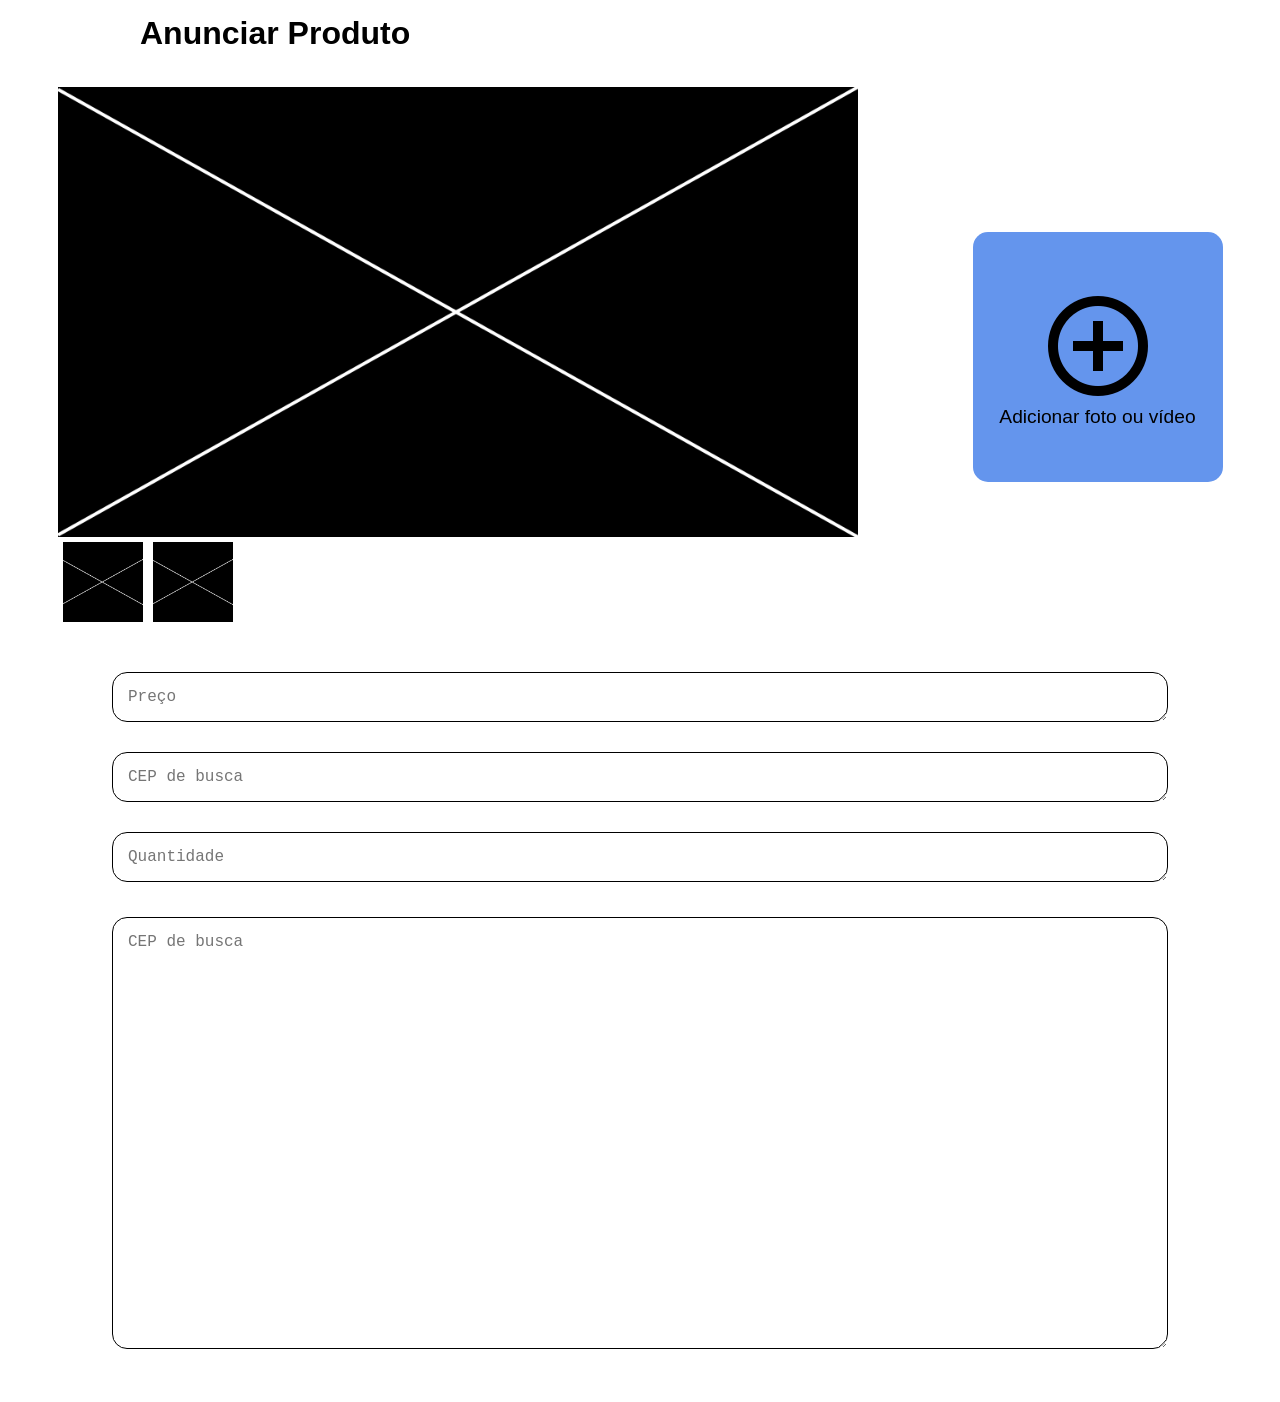
==== anunciarproduto.html @ 91343ef9 "Página de anunciar" ====
<!DOCTYPE html>
<html lang="pt-BR">
<head>
    <meta charset="UTF-8">
    <meta name="viewport" content="width=device-width, initial-scale=1.0">
    <title>Document</title>
    <link rel="stylesheet" href="assets/fonts/remixicon.css">
    <link rel="stylesheet" href="assets/fonts/remixicon.css">
    <link rel="stylesheet" href="css/style.css">

</head>
<body>
    <h1 class="centro">Anunciar Produto</h1>
    <div class="columnpadrao">
        <div class="rowpadrao">
            <div class="columnpadrao">
                <img src="img/placeholder.png" alt="" style="max-width: 800px;">
                <lista-de-fotos 
                fotos='["img/placeholder.png", "img/placeholder.png"]'></lista-de-fotos>
            </div>
            <div class="addfoto">
                <i class="ri-add-circle-line" style="font-size: 120px;"></i>
                Adicionar foto ou vídeo
            </div>
        </div>
        <div class="columnpadrao">
            <textarea wrap="off" rows="1" name="" id="" placeholder="Preço" class="textfieldprodutos"></textarea>
            <textarea wrap="off" rows="1" name="" id="" placeholder="CEP de busca" class="textfieldprodutos"></textarea>
            <textarea wrap="off" rows="1" name="" id="" placeholder="Quantidade" class="textfieldprodutos"></textarea>
            <textarea name="" id="" placeholder="CEP de busca" class="campodescricao"></textarea>
        </div>
    </div>
    <script src="js/scriptwidgets.js"></script>
</body>
</html>
---- css/style.css ----
html, body{
    margin: 0%;
    font-family: Arial, Helvetica, sans-serif;
    overflow-x: hidden;

}
header{
    background-color:rgb(189, 194, 199);
    width: 100%;
    height: 150px;
    margin: 0%;
}
nav{
    background-color: darkblue;
    width: 100%;
    height: 100px;
    margin: 0%;
    gap: 20px;
    display: flex; 
    flex-direction: row;
    color: white;
    text-align: center;
    padding-left: 15px;
    padding-right: 15px;
    justify-content: space-around;
}
nav p{
    display: flex;
    margin-top: auto;
    margin-bottom: auto;
}
.botaoentrar{
    background-color: azure;
    color: black;
    padding-left: 15px;
    padding-right: 15px;
    padding-top: 7px;
    padding-bottom: 7px;
    text-align: center;
    margin-top: auto;
    margin-bottom: auto;
    border-radius: 5px;
}
.rowprodutos{
    padding-top: 10px;
    padding-left: 10px;
    display: flex;
    flex-direction: row;
    gap: 25px;
    overflow-x: auto;

}
main{
    padding-top: 15px;
    padding-bottom: 50px;
}
footer{
    background-color: rgb(0, 0, 68);
    height: 250px;
    width: 100%;
    color: white;
    padding-top: 15px;
    padding-left: 15px;
}
.row{
    display: flex;
    flex-direction: row;
    justify-content: space-around;
    align-items: center;
    font-size: small;
}
body{
    margin: 0%;
    font-family: Arial, Helvetica, sans-serif;
    overflow-x: hidden;

}
header{
    background-color:rgb(189, 194, 199);
    width: 100%;
    height: 150px;
    margin: 0%;
}
nav{
    background-color: darkblue;
    width: 100%;
    height: 100px;
    margin: 0%;
    gap: 20px;
    display: flex; 
    flex-direction: row;
    color: white;
    text-align: center;
    padding-left: 15px;
    padding-right: 15px;
    justify-content: space-around;
}
nav .rownav{
    display: flex;
    margin-top: auto;
    margin-bottom: auto;
    color: white;
}
textarea{
    display: flex;
    width: 25vw;
    margin-top: auto;
    margin-bottom: auto;
    border-radius: 15px;
    font-size: large;
    padding: 10px;
    border: none;
    background-color: transparent;
    outline: none; 
}
.botaoentrar{
    background-color: azure;
    color: black;
    padding-left: 15px;
    padding-right: 15px;
    padding-top: 7px;
    padding-bottom: 7px;
    text-align: center;
    margin-top: auto;
    margin-bottom: auto;
    border-radius: 5px;
}
.rowprodutos{
    padding-top: 10px;
    padding-left: 10px;
    display: flex;
    flex-direction: row;
    gap: 25px;
    overflow-x: auto;

}
main{
    padding-top: 15px;
    padding-bottom: 50px;
}
footer{
    background-color: rgb(0, 0, 68);
    height: 250px;
    width: 100%;
    color: white;
    padding-top: 15px;
    padding-left: 15px;
}
.rownav{
    display: flex;
    flex-direction: row;
    justify-content: space-around;
    align-items: center;
    text-align: center;
    height: 50px;
}
.rownav h3{
    font-size: large;
}
.rownav i{
    font-size: 25px;
    color: white;
}
h2{
    padding-left: 15px;
    padding-top: 50px;
    padding-bottom: 25px;
}
.search{
    display: flex;
    width: 30%;
    height: 50px;
    border-radius: 15px;
    align-items: center;
    text-align: center;
    background-color: white;
    border: 1px solid black;
    margin-top: auto;
    margin-bottom: auto;
}
.search i{
    font-size: 25px;
    width: 50px;
    font-weight: bolder;
    color: gray;
}
a{
    text-decoration: none;
}
/*Página Vendas */
.productscolumn{
    display: flex;
    flex-direction: column;
    gap: 20px;
}
.rowuser .ri-user-line{
    font-size: 50px;
}

.blocodesenhas{
    width: 300px;
    height: 300px;
    background-color: cadetblue;
    
}
.senha{
    display: flex;
    font-size: large;
    width: 60%;
    border-radius: 15px;
    padding: 15px;
    background-color: white;
    border: 1px solid black;
    outline:2px solid white;
    margin-top: 15px;
}
.senha:focus{
    border:2px solid gray;  
    
}   
.email{
    width: 60%;
    border-radius: 15px;
    padding: 15px;
    background-color: white;
    border: 1px solid black;
    outline:2px solid white;
}
.rowpadrao{
    display: flex;
    flex-direction: row;
    justify-content: space-around;
    align-items: center;
    text-align: center;
    margin-top: 5px;
}
.columnpadrao{
    display: flex;
    flex-direction: column;
    justify-content: space-around;
    margin-bottom: 15px;
    margin-top: 15px;
}
.centro{
    margin: auto;
    display: flex;
    max-width: 1000px;
    text-align: center;
    margin-top: 15px;
}
.addfoto{
    width: 250px; 
    height: 250px; 
    background-color: cornflowerblue; 
    border-radius: 15px;
    text-align: center;
    justify-content: center;
    align-items: center;
    display: flex;
    flex-direction: column;
    font-size: larger;
}
.textfieldprodutos{
    display: flex;
    font-size: large;
    width: 80%;
    border-radius: 15px;
    padding: 15px;
    background-color: white;
    border: 1px solid black;
    margin: auto;
    margin-top: 15px;
    margin-bottom: 15px;
}
.campodescricao{
    display: flex;
    font-size: large;
    width: 80%;
    height: 400px;
    border-radius: 15px;
    padding: 15px;
    background-color: white;
    border: 1px solid black;
    margin: auto;
    margin-top: 20px;
    margin-bottom: 20px;
}
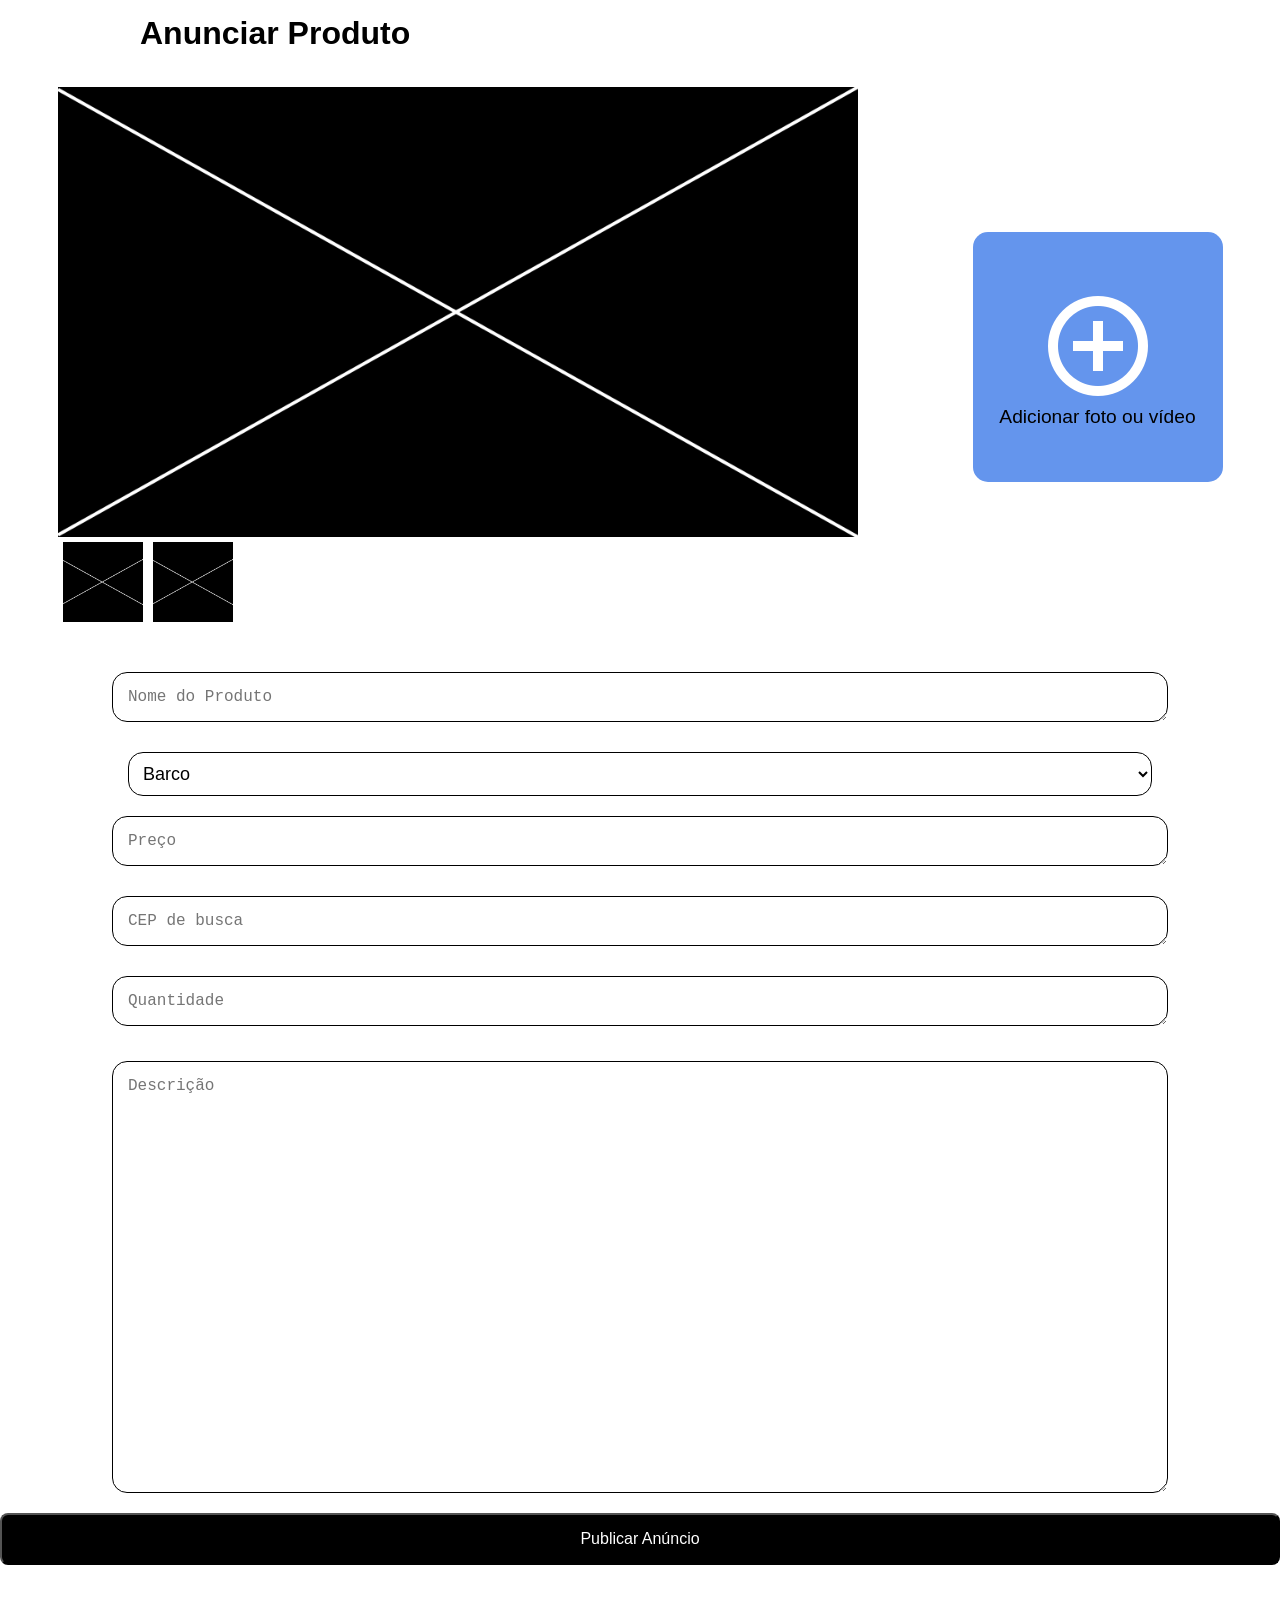
==== commit a6a87228: "Ajuste nas vendas e visualização do produto para apresentar melhor os produtos" ====
--- a/anunciarproduto.html
+++ b/anunciarproduto.html
@@ -24,10 +24,18 @@
             </div>
         </div>
         <div class="columnpadrao">
-            <textarea wrap="off" rows="1" name="" id="" placeholder="Preço" class="textfieldprodutos"></textarea>
-            <textarea wrap="off" rows="1" name="" id="" placeholder="CEP de busca" class="textfieldprodutos"></textarea>
-            <textarea wrap="off" rows="1" name="" id="" placeholder="Quantidade" class="textfieldprodutos"></textarea>
-            <textarea name="" id="" placeholder="CEP de busca" class="campodescricao"></textarea>
+            <textarea wrap="off" rows="1" id="nomeNovo" placeholder="Nome do Produto" class="textfieldprodutos"></textarea>
+            <select id="tipoNovo" class="textfieldprodutos" style="padding: 10px; margin-bottom: 5px;">
+                <option value="Barco">Barco</option>
+                <option value="Peça">Peça</option>
+                <option value="Acessorio">Acessório</option>
+            </select>
+            <textarea wrap="off" rows="1" id="precoNovo" placeholder="Preço" class="textfieldprodutos"></textarea>
+            <textarea wrap="off" rows="1" id="cepNovo" placeholder="CEP de busca" class="textfieldprodutos"></textarea>
+            <textarea wrap="off" rows="1" id="qtdNovo" placeholder="Quantidade" class="textfieldprodutos"></textarea>
+            <textarea id="descricaoNovo" placeholder="Descrição" class="campodescricao"></textarea>
+            
+            <button onclick="adicionarAnuncio()" style="padding: 15px; font-size: 16px; cursor: pointer; background: #000; color: #fff; border-radius: 8px;">Publicar Anúncio</button>
         </div>
     </div>
     <script src="js/scriptwidgets.js"></script>
--- a/css/style.css
+++ b/css/style.css
@@ -95,7 +95,7 @@
     padding-right: 15px;
     justify-content: space-around;
 }
-nav .rownav{
+nav .rowpadrao{
     display: flex;
     margin-top: auto;
     margin-bottom: auto;
@@ -146,18 +146,11 @@
     padding-top: 15px;
     padding-left: 15px;
 }
-.rownav{
-    display: flex;
-    flex-direction: row;
-    justify-content: space-around;
-    align-items: center;
-    text-align: center;
-    height: 50px;
-}
-.rownav h3{
-    font-size: large;
-}
-.rownav i{
+
+.rowpadrao h3{
+    font-size: large;
+}
+.rowpadrao i{
     font-size: 25px;
     color: white;
 }
@@ -187,7 +180,6 @@
 a{
     text-decoration: none;
 }
-/*Página Vendas */
 .productscolumn{
     display: flex;
     flex-direction: column;
@@ -198,10 +190,16 @@
 }
 
 .blocodesenhas{
-    width: 300px;
+    width: 90%;
     height: 300px;
-    background-color: cadetblue;
-    
+    text-align: center;
+    margin: auto;
+}
+.blocodesenhas textarea{
+    width: 90%;
+}
+#perfil{
+    font-size: 50px;
 }
 .senha{
     display: flex;
@@ -219,7 +217,7 @@
     
 }   
 .email{
-    width: 60%;
+    width: 90%;
     border-radius: 15px;
     padding: 15px;
     background-color: white;
@@ -230,6 +228,14 @@
     display: flex;
     flex-direction: row;
     justify-content: space-around;
+    align-items: center;
+    text-align: center;
+    margin-top: 5px;
+}
+.rowcentro{
+    display: flex;
+    flex-direction: row;
+    justify-content: center;
     align-items: center;
     text-align: center;
     margin-top: 5px;
@@ -284,4 +290,87 @@
     margin: auto;
     margin-top: 20px;
     margin-bottom: 20px;
+}
+.rowpadrao main {
+    width: 70vw;
+    padding: 15px;
+}
+aside{
+    background-color: cornflowerblue;
+    height: 80vh;
+    width: 30vw;
+    display: flex;
+    flex-direction: column;
+    justify-content: space-around;
+    border-radius: 15px;
+    margin-bottom: auto;
+    margin-top: 30px;
+    margin-right: 10px;
+}
+.estrelas{
+    margin: auto;
+    font-size: 30px;
+}
+.botaoproduto{
+    background-color: goldenrod;
+    border-radius: 15px;
+    padding: 15px;
+    color: black;
+}
+.botaomaismenos{
+    font-size: 30px;
+    text-align: center;
+}
+.textfieldpagamentos{
+    display: flex;
+    font-size: large;
+    width: 80%;
+    border-radius: 15px;
+    padding: 15px;
+    background-color: white;
+    border: 1px solid black;
+    margin: auto;
+    margin-top: 15px;
+    margin-bottom: 15px;
+}
+.espaco{
+    width: 30px;
+    height: 30px;
+}
+.caixapagamento{
+    display: flex; 
+    flex-direction: column; 
+    background-color: cornflowerblue; 
+    height: 100vh;
+    width: 50vw; 
+    padding: 5px;
+    justify-content: space-around;
+}
+.rowpagamento{
+    width: 25%; 
+    display: flex; 
+    flex-direction: row; 
+    justify-content: space-between; 
+    margin: 5px;
+    margin-left: 25px;
+    text-align: center;
+
+}
+.caixapagamento2{
+    display: flex;
+    flex-direction: column; 
+    justify-content: space-between;
+    background-color: white; 
+    height: 100vh; 
+    width: 50vw;
+}
+.rowpagamento p{
+    font-size: 20px;
+}
+.rowpagamento input{
+    transform: scale(1.5);
+}
+.contaheader{
+    height: 300px;
+    background-color: cornflowerblue;
 }
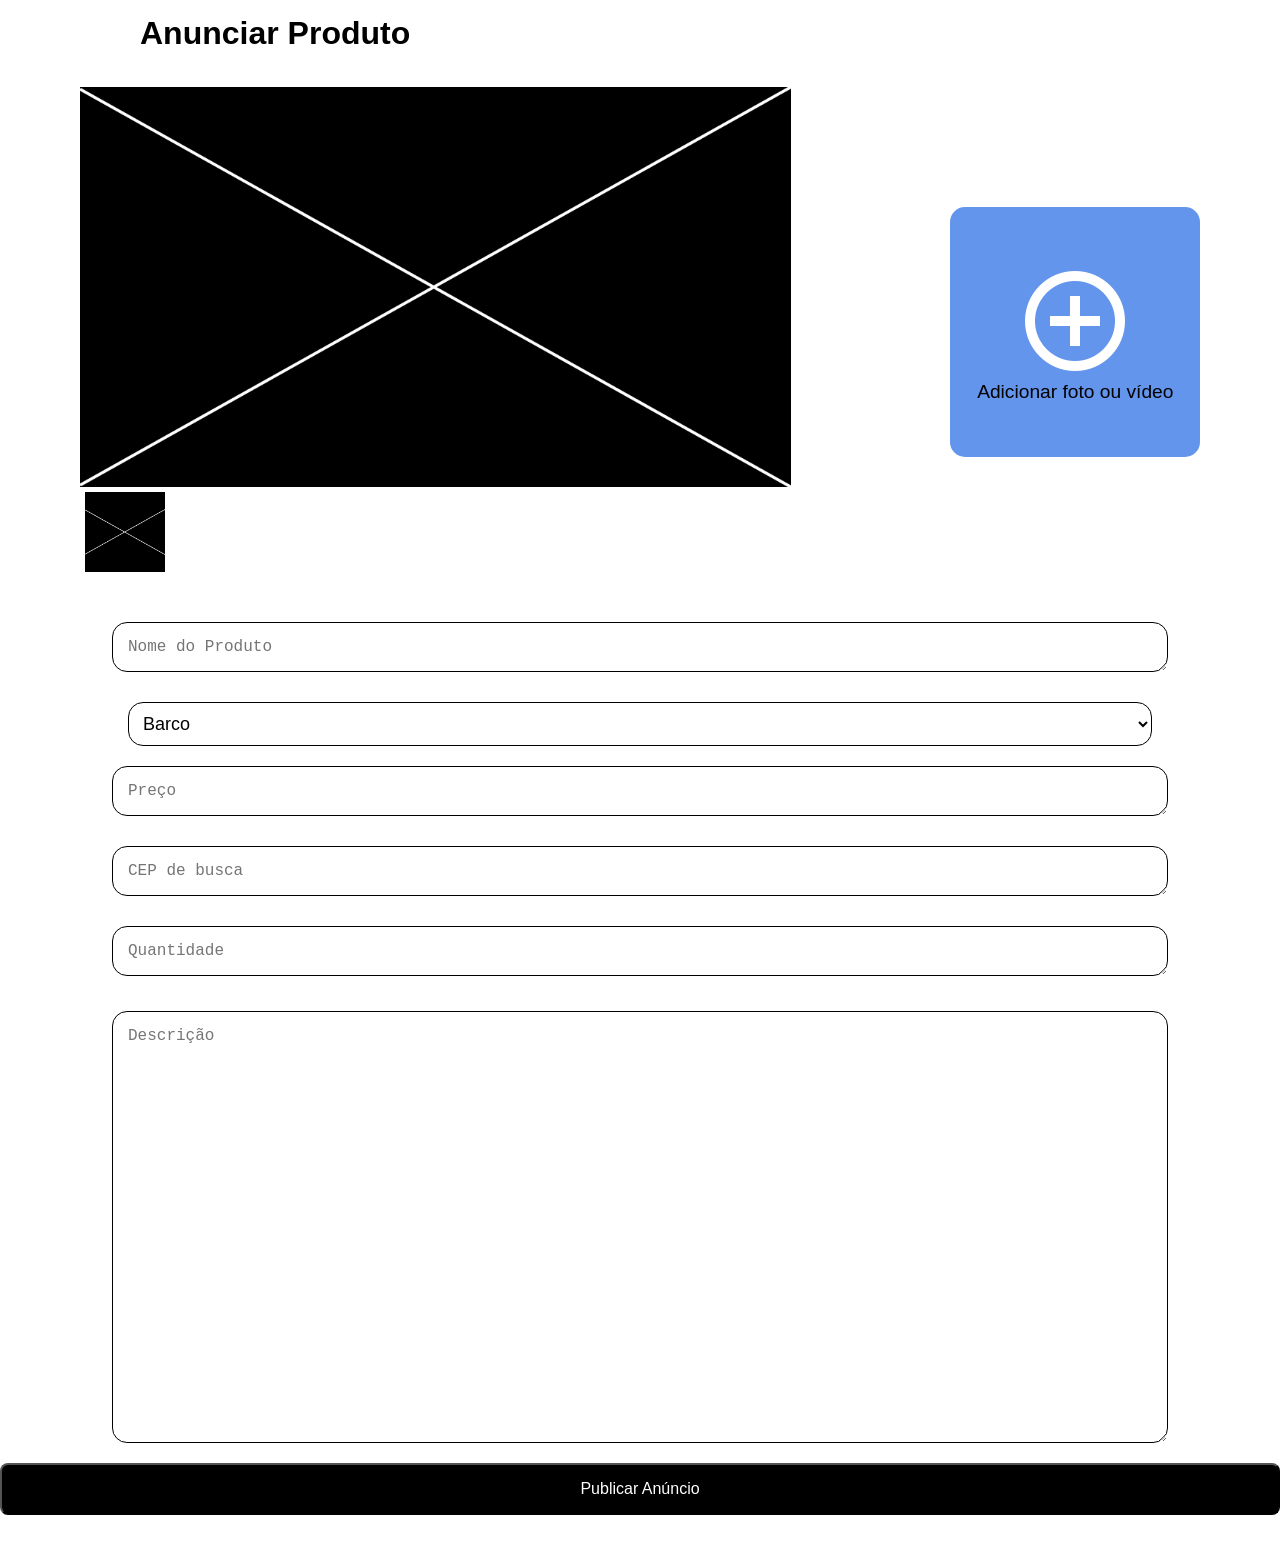
==== commit 722270bd: "Responsividade e ajustes finais" ====
--- a/anunciarproduto.html
+++ b/anunciarproduto.html
@@ -3,7 +3,8 @@
 <head>
     <meta charset="UTF-8">
     <meta name="viewport" content="width=device-width, initial-scale=1.0">
-    <title>Document</title>
+    <title>Anunciar produto</title>
+    <link rel="icon" type="image/png" href="img/logo.png">
     <link rel="stylesheet" href="assets/fonts/remixicon.css">
     <link rel="stylesheet" href="assets/fonts/remixicon.css">
     <link rel="stylesheet" href="css/style.css">
@@ -14,11 +15,13 @@
     <div class="columnpadrao">
         <div class="rowpadrao">
             <div class="columnpadrao">
-                <img src="img/placeholder.png" alt="" style="max-width: 800px;">
-                <lista-de-fotos 
-                fotos='["img/placeholder.png", "img/placeholder.png"]'></lista-de-fotos>
+                <img id="imgPreview" src="img/placeholder.png" alt="Prévia" style="max-width: 800px; max-height: 400px; object-fit: contain;">
+                <lista-de-fotos id="listaPreview" fotos='["img/placeholder.png"]'></lista-de-fotos>
             </div>
-            <div class="addfoto">
+
+            <input type="file" id="inputFoto" accept="image/*" multiple style="display: none;" onchange="processarFotos(event)">
+
+            <div class="addfoto" onclick="document.getElementById('inputFoto').click()" style="cursor: pointer;">
                 <i class="ri-add-circle-line" style="font-size: 120px;"></i>
                 Adicionar foto ou vídeo
             </div>
@@ -34,10 +37,11 @@
             <textarea wrap="off" rows="1" id="cepNovo" placeholder="CEP de busca" class="textfieldprodutos"></textarea>
             <textarea wrap="off" rows="1" id="qtdNovo" placeholder="Quantidade" class="textfieldprodutos"></textarea>
             <textarea id="descricaoNovo" placeholder="Descrição" class="campodescricao"></textarea>
-            
-            <button onclick="adicionarAnuncio()" style="padding: 15px; font-size: 16px; cursor: pointer; background: #000; color: #fff; border-radius: 8px;">Publicar Anúncio</button>
+
+            <button onclick="adicionarAnuncio(event)" style="padding: 15px; font-size: 16px; cursor: pointer; background: #000; color: #fff; border-radius: 8px;">Publicar Anúncio</button>
         </div>
     </div>
     <script src="js/scriptwidgets.js"></script>
+    <script src="js/script.js"></script>
 </body>
 </html>
--- a/css/style.css
+++ b/css/style.css
@@ -82,7 +82,7 @@
     margin: 0%;
 }
 nav{
-    background-color: darkblue;
+    background-color: #00008b;
     width: 100%;
     height: 100px;
     margin: 0%;
@@ -101,7 +101,7 @@
     margin-bottom: auto;
     color: white;
 }
-textarea{
+textarea {
     display: flex;
     width: 25vw;
     margin-top: auto;
@@ -109,9 +109,22 @@
     border-radius: 15px;
     font-size: large;
     padding: 10px;
-    border: none;
+    border: none; 
     background-color: transparent;
     outline: none; 
+    transition: all 0.3s ease; 
+}
+
+textarea:hover {
+    background-color: rgba(255, 255, 255, 0.1); 
+    border-radius: 15px;
+}
+
+textarea:focus {
+    background-color: white; 
+    color: black; 
+    outline: 1px solid rgba(0, 0, 0, 0.2); 
+    box-shadow: 0 0 5px rgba(0, 0, 0, 0.1); 
 }
 .botaoentrar{
     background-color: azure;
@@ -291,21 +304,42 @@
     margin-top: 20px;
     margin-bottom: 20px;
 }
+#minhaconta{
+    display: none;
+}
 .rowpadrao main {
     width: 70vw;
     padding: 15px;
 }
-aside{
+
+main.grid-produto {
+    display: grid;
+    grid-template-columns: 1fr 320px;
+    grid-template-areas:
+        "fotos   compra"
+        "titulo  compra"
+        "desc    compra";
+    gap: 25px;
+    width: 90vw;
+    max-width: 1200px;
+    margin: auto;
+    align-items: start;
+}
+
+.area-fotos { grid-area: fotos; }
+.area-titulo { grid-area: titulo; padding-left: 0; padding-top: 10px; padding-bottom: 10px; }
+.area-compra { grid-area: compra; width: 100%; margin: 0; }
+.area-descricao { grid-area: desc; }
+
+aside {
     background-color: cornflowerblue;
-    height: 80vh;
-    width: 30vw;
     display: flex;
     flex-direction: column;
     justify-content: space-around;
     border-radius: 15px;
-    margin-bottom: auto;
-    margin-top: 30px;
-    margin-right: 10px;
+    padding: 20px 10px;
+    box-sizing: border-box;
+    text-align: center;
 }
 .estrelas{
     margin: auto;
@@ -373,4 +407,146 @@
 .contaheader{
     height: 300px;
     background-color: cornflowerblue;
+}
+.gridprodutos {
+    display: grid;
+    grid-template-columns: repeat(auto-fill, minmax(200px, 1fr));
+    gap: 15px;
+    padding: 10px;
+}
+
+@media (max-width: 768px) {
+    nav {
+        flex-direction: row;
+        flex-wrap: wrap;
+        height: auto;
+        padding: 10px 15px;
+        gap: 10px;
+        justify-content: space-between;
+        align-items: center;
+    }
+    nav img {
+        width: 45px !important;
+        height: 45px !important;
+    }
+    .search {
+        width: 60%;
+        height: 40px;
+        margin: 0;
+        margin: auto;
+    }
+    .search textarea {
+        font-size: 14px;
+        padding: 5px;
+    }
+    main.grid-produto {
+        display: flex;
+        flex-direction: column;
+        width: 95vw;
+        gap: 15px;
+    }
+
+    .area-compra {
+        width: 100%;
+        margin: 10px 0;
+    }
+    #textarea{
+        width: 100%;
+    }
+    nav a.rowpadrao {
+        display: inline-flex;
+        flex-direction: row;
+        align-items: center;
+        gap: 5px;
+        margin: 0;
+        color: white;
+    }
+    nav a.rowpadrao p {
+        display: inline-block !important; 
+        font-size: 14px;
+        margin: 0;
+    }
+    nav a.rowpadrao i {
+        font-size: 20px;
+    }
+    .botaoentrar {
+        padding: 6px 12px;
+        font-size: 14px;
+        margin: 0;
+    }
+  
+    #carouselExampleControls {
+        max-width: 100vw !important;
+    }
+    .carousel-inner img {
+        height: auto !important;
+        max-height: 250px !important;
+    }
+
+    body > .rowpadrao main {
+        width: 95vw;
+        padding: 5px;
+    }
+    main .columnpadrao img {
+        width: 100% !important;
+    }
+    aside {
+        order: initial; 
+        width: 100%;
+        height: auto;
+        margin: 15px auto;
+        padding: 15px 10px;
+        border-radius: 12px;
+        box-sizing: border-box;
+    }
+    main .columnpadrao img {
+        width: 100% !important;
+    }
+
+    .columnpadrao > .rowpadrao {
+        flex-direction: column;
+    }
+    #imgPreview {
+        max-width: 100% !important;
+        max-height: 250px !important;
+    }
+    .addfoto {
+        width: 100%;
+        margin-top: 15px;
+    }
+    .textfieldprodutos, .campodescricao {
+        width: 95%;
+    }
+
+    div.rowpadrao:has(> .caixapagamento) {
+        flex-direction: column; 
+    }
+    .caixapagamento, .caixapagamento2 {
+        width: 100%;
+        height: auto;
+        padding: 20px 0;
+    }
+    .textfieldpagamentos {
+        width: 90%;
+    }
+    .caixapagamento2 .rowpadrao {
+        flex-direction: column;
+    }
+    .caixapagamento2 img {
+        width: 90% !important;
+        margin: 0 auto;
+    }  
+
+    header {
+        height: auto;
+        min-height: 140px;
+    }
+    footer {
+        height: auto;
+        padding-bottom: 30px;
+    }
+    .rowpadrao{
+        min-width: 150px;
+    }
+    
 }
